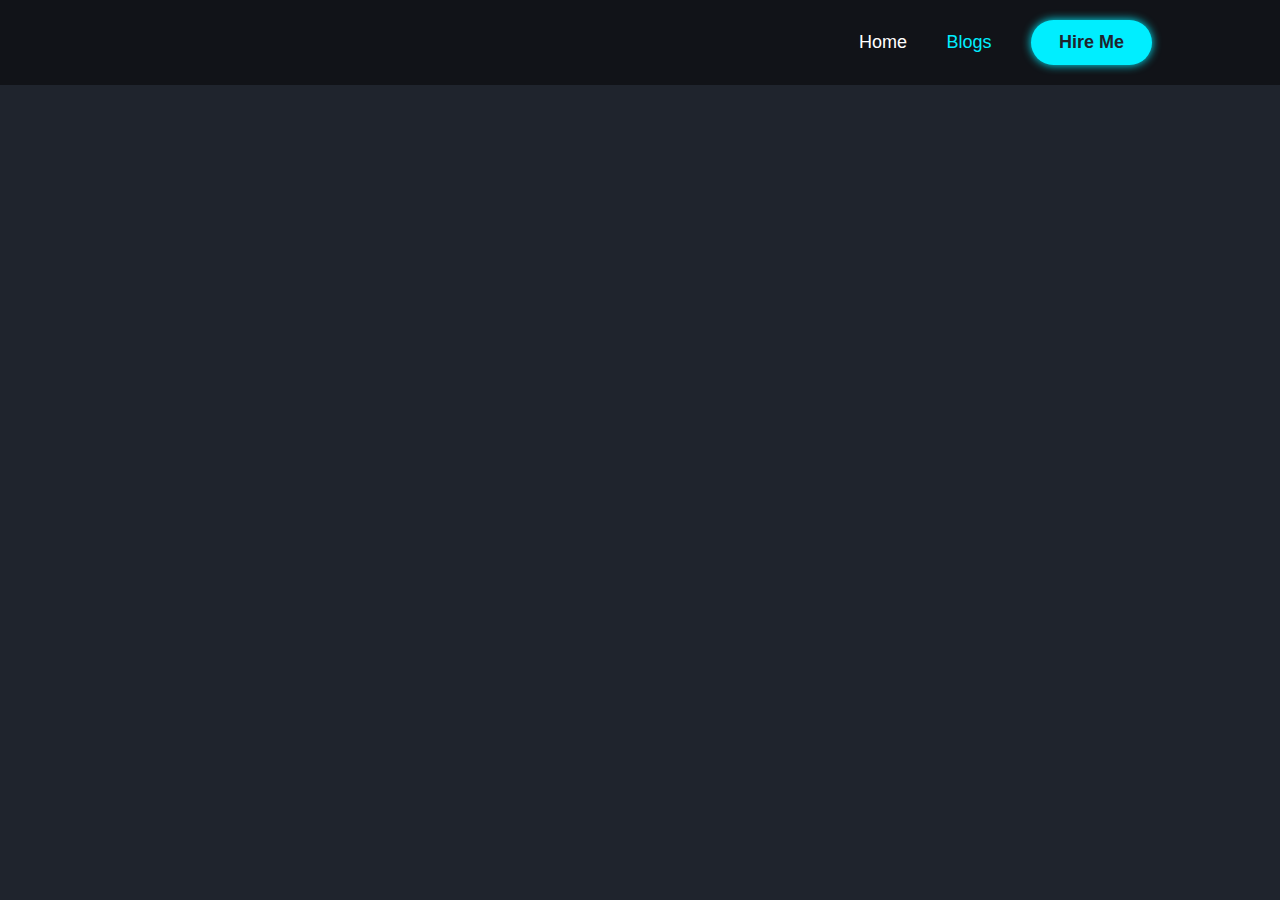
==== blogs.html @ 090383f9 "first commit" ====
<!DOCTYPE html>
<html lang="en">
<head>
    <meta charset="UTF-8">
    <meta http-equiv="X-UA-Compatible" content="IE=edge">
    <meta name="viewport" content="width=device-width, initial-scale=1.0">
    <title>Bhuwan Acharya | Portfolio  Website</title>
    <link href='https://unpkg.com/boxicons@2.1.4/css/boxicons.min.css' rel='stylesheet'>
    <link rel="stylesheet" href="css/style.css">
</head>
<body>
    <header class="header">
        <a href="./index.html" class="logo">Port<span class="title-color">folio.</span> </a>
        <nav class="navbar">
            <a href="./index.html" class=" main" style="--i:1">Home</a>
            <!-- <a href="index.html#skills" class="skills" style="--i:2">Skills</a> -->
            <a href="#" style="--i:3" class="active">Blogs</a>
            <!-- <a href="./contact.html" style="--i:4">Contact</a> -->
            <a href="https://wa.me/+9779821669048" class="hire-me" style="--i:5">Hire Me</a>
        </nav>
    </header>
    <section class="home">
        <div class="home-content">
            <h3>No Blogs Available.</h3>
            <a  href="index.html" class="btn">Return</a>
        </div>
        <div class="home-img">
            <img src="./images/main.png" alt="Bhuwan Acharya Upadhyaya" >
        </div>
    </section>
    <script src="https://cdn.jsdelivr.net/npm/typed.js@2.0.12"></script>
    <script src="js/index.js"></script>
</body>
</html>
---- css/style.css ----
@import url('https://fonts.googleapis.com/css2?family=Play&display=swap');
*{
    margin: 0px;
    padding: 0px;
    box-sizing: border-box;
    font-family: 'Poppins',sans-serif;
}
body{
    background-color: #1f242d;
    color: #fff;
    overflow-x: hidden;
}
.header{
    position: fixed;
    top: 0;
    left: 0;
    width: 100%;
    padding: 20px 10%;
    background: transparent;
    display: flex;
    justify-content: space-between;
    align-items: center;
    z-index: 100;
    background-color: #111318;
}
.logo{
    font-size: 25px;
    color: #fff;
    text-decoration: none;
    font-weight: 600;
    cursor: default;
    opacity: 0;
    animation: slideRight 1s ease forwards;
}
.navbar a{
    display: inline-block;
font-size: 18px;
color: #fff;
text-decoration: none;
font-weight: 500;
margin-left: 35px;
transition: .2s all linear;
animation: slideTop .3s ease forwards;
animation-delay: calc(.1s * var(--i));

}
.navbar a:hover,
.navbar a.active
{
    color: #0ef;
}
.title-color{
    color: #0ef;

}
.active{
    color: #0ef;

}
.home{
    position: relative;
    width: 100vw;
    height: 100vh;
    display: flex;
    justify-content: space-between;
    align-items: center;
    padding: 70px 10% 0;
    color: #fff;
}
.home-img img{
width: 440px;
opacity: 0;
animation: zoomIn 1s ease forwards, floatImage 4s ease-in-out infinite;
animation-delay: 2s,3s;
border-bottom: 6px solid black;
}
.home-content{
    max-width: 600px;
}
.home-content h3{
    font-size: 32px;
    font-weight: 700;
    opacity: 0;
    animation: slideBottom 1s ease forwards;
    animation-delay: .7s;
}
.home-content h3 span{
    color: #0ef;
}
.home-content h1{
    font-size: 56px;
    font-weight: 700;
    margin: -7px 0;
    opacity: 0;
    animation: slideRight 1s ease forwards;
    animation-delay: 1s;
}
.home-content h3:nth-of-type(2){
    margin: 5px;
    margin-bottom: 30px;
    animation: slideTop 1s ease forwards;
    animation-delay: .7s;
}
.home-content p{
    font-size:  1rem;
    text-align: justify;
    letter-spacing: 2px;
    opacity: 0;
    animation: slideLeft 1s ease forwards;
    animation-delay: 1.1s;
}
.social-media a{
    display: inline-flex;
    justify-content: center;
    align-items: center;
    width: 40px;
    height: 40px;
    background: transparent;
    border: 2px solid #0ef;
    border-radius: 50%;
    font-size: 20px;
    color: #0ef;
    text-decoration: none;
    margin: 30px 10px 30px 0;
    font-weight: 700;
    transition: .5s ease;
}
.social-media a:hover{
    background-color: #0ef;
    transform: scale(1.3);
    color: #1f242d;
    box-shadow: 0 0 20px #0ef;
}
.btn{
    margin-top: 20px;
    display: inline-block;
    padding: 12px 28px;
    background-color: #0ef;
    border-radius: 40px;
    box-shadow: 0 0 10px #0ef;
    font-size: 16px;
    color: #1f242d;
    letter-spacing: 1px;
    text-decoration: none;
    font-weight: 600;
    opacity: 0;
    animation: slideTop 1s ease forwards;
    animation-delay: calc(2s);
}
.btn-2{
    display: inline-block;
    padding: 12px 28px;
    background-color: #0ef;
    border-radius: 40px;
    box-shadow: 0 0 10px #0ef;
    font-size: 16px;
    color: #1f242d;
    letter-spacing: 1px;
    text-decoration: none;
    font-weight: 600;
}
.hire-me{
    color: #1f242d!important;
    background-color: #0ef;
    border-radius: 40px;
    box-shadow: 0 0 10px #0ef;
    padding: 12px 28px;
    font-weight: 700!important;


}
.skillz>.text{
    width: 70%;
    margin: 1.5rem auto;
    text-align: center;
}
.skillz .row{
    margin: 1rem 0;
}
.skillz .item{
    padding: 0.5rem 0;
    margin: 0.3rem 0;
}
.skillz .item-text{
display: flex;
justify-content: flex-start;
font-weight: 700;
position: relative;
font-size: 1rem;
}
.skillz .item-text span:last-child{
    position: absolute;
}
.skillz .item-text .w-90{
    margin-left: 85%;
}
.skillz .item-text .w-75{
    margin-left: 70%;
}
.skillz .item-text .w-85{
    margin-left: 80%;
}
.skillz .item-text .w-80{
    margin-left: 75%;
}
.skillz .item-text .w-70{
    margin-left: 65%;
}
.skillz .item-text .w-60{
    margin-left: 55%;
}
.skillz .item-text .w-68{
    margin-left: 63%;
}
.title h2{
    font-size: 56px;
    font-weight: 700;
    text-align: center !important;
    margin-bottom: 20px;
    color: #0ef;
    letter-spacing: 5px;
}
.text{
    letter-spacing: 2px;
}
.skillz h2{
    text-align: left;
    margin-left: 2rem;
}
.progress{
    margin: 0.8rem 0;
    border-radius: 10px;
    height: 16px;
    width: 100%;
    background-color: #111318;
    overflow: hidden;
}
.progress-bar{
    background: #0ef;
    height: 100%;
    border-top-right-radius: 2px;
    border-bottom-right-radius: 2px;
}
.progress-bar.w-90{
    width: 90%;
}
.progress-bar.w-70{
    width: 70%;
}
.progress-bar.w-75{
    width: 75%;
}
.progress-bar.w-85{
    width: 85%;
}
.progress-bar.w-80{
    width: 80%;
}
.progress-bar.w-68{
    width: 68%;
}
.progress-bar.w-60{
    width: 60%;
}

.skillz .row{
    display: grid;
    grid-template-columns: repeat(2,1fr);
    grid-gap: 2rem;
    padding: 0 3rem;
}
.contact-me{
    width: 100%;
    height: 290px;
    background-color: #111318;
    display: flex;
    align-items: center;
    flex-direction: column;
    justify-content: center;
}
.contact-me p{
    color: #fff;
    font-size: 30px;
    font-weight: 800;
    margin-bottom: 25px;
}
.btn-2:hover{
   background-color: #fff;
    cursor: pointer;
}

footer{
    position: relative;
    width: 100%;
    height: 350px;
    background-color: black;
    display: flex;
    flex-direction: column;
    align-items: center;
    justify-content: center;
}
footer p:nth-child(1){
    font-size: 30px;
    color: #fff;
    margin-bottom: 20px;
    font-weight: 800;

}
footer p:nth-child(2){
    font-size: 18px;
    color: #fff;
    text-align: center;
    line-height: 26px;
    width: 500px;
    font-weight: 800;

}
.end{
    position: absolute;
    color: #0ef;
    bottom: 35px;
    font-size: 14px;
}
.about-section{
    width: 100%;
    padding: 100px 0px;
    background-color: #111318;
    margin-bottom: 30px;
}
.about-section img{
    height: auto;
    width: 450px;
    margin: 0px 20px;
    border-radius: 59px

}
.about-text{
    width: 550px;
}
.main-about{
    width: 1130px;
    max-width: 95%;
    margin: 0 auto;
    display: flex;
    align-items: center;
    justify-content: space-around;
}
.about-text h2{
    color: #fff;
    font-size: 75px;
    text-transform: capitalize;
    margin-bottom: 20px;
}
.about-text h5{
    letter-spacing: 2px;
    font-size: 22px;
    text-transform: capitalize;
}
.about-text p{
    margin-top: 10px;
    color: #fff;
    letter-spacing: 1px;
    line-height: 28px;
    font-size: 18px;
    margin-bottom: 45px;
    text-align: justify;
}
@keyframes slideRight{
    0%{
        transform: translateX(-100px);
        opacity: 0;
    }
    100%{
        transform: translateX(0);
        opacity: 1;
    }
}
@keyframes slideLeft{
    0%{
        transform: translateX(100px);
        opacity: 0;
    }
    100%{
        transform: translateX(0);
        opacity: 1;
    }
}
@keyframes slideTop{
    0%{
        transform: translateY(100px);
        opacity: 0;
    }
    100%{
        transform: translateY(0);
        opacity: 1;
    }
}
@keyframes slideBottom{
    0%{
        transform: translateY(-100px);
        opacity: 0;
    }
    100%{
        transform: translateY(0);
        opacity: 1;
    }
}
@keyframes zoomIn{
    0%{
        transform: scale(0);
        opacity: 0;
    }
    100%{
        transform: scale(1);
        opacity: 1;
    }
}
@keyframes floatImage{
    0%{
        transform: translateY(0);
    }
    50%{
        transform: translateY(-24px);

    }
    100%{
        transform: translateY(0);

    }
}
@media only screen and (max-width: 908px) {
    .main, .skills {
      display: none!important;
    }
    .home-img img{
        width: 300px;
    }
    .home{
        margin-top: 5vh;
        flex-direction: column;
        height: auto;
    }
    .navbar a{
        margin-left: 10px;
    }
    .hire-me{
        padding: 7px 15px !important;
    }
    .logo{
        font-size: 18px;
    }
    .navbar a{
        font-size: 16px;
    }
    .main-about{
      flex-direction: column-reverse;
      width: 100%;
    }
    .about-text h2{
       font-size: 60px;
    }
    .about-text h5{
        padding: 5px;
    }
    .about-text p{
        text-align: center;
        padding: 10px;
    }
    .about-text{
        display: flex;
        flex-direction: column;
        justify-content: center;
        align-items: center;

    }
    .contact-me p{
        text-align: center;
    }
  footer{
    height: auto;
  }
  .end{
    bottom: 0px;
}
    footer p{
        text-align: center;
        padding: 10px;
    }
    .skillz .row{
        grid-template-columns: repeat(1,1fr);
    }
  }
  .about-text{
    width: 100%;
  }
.about-section img{
    margin-top: 20px;
    padding: 20px;
    width: 300px;
    opacity: 0;
    animation: zoomIn 1s ease forwards, floatImage 4s ease-in-out infinite;
    border-bottom: 6px solid black;
}
footer{
    padding: 10px;
}
footer p:nth-child(2) {
    width: 100%;
}
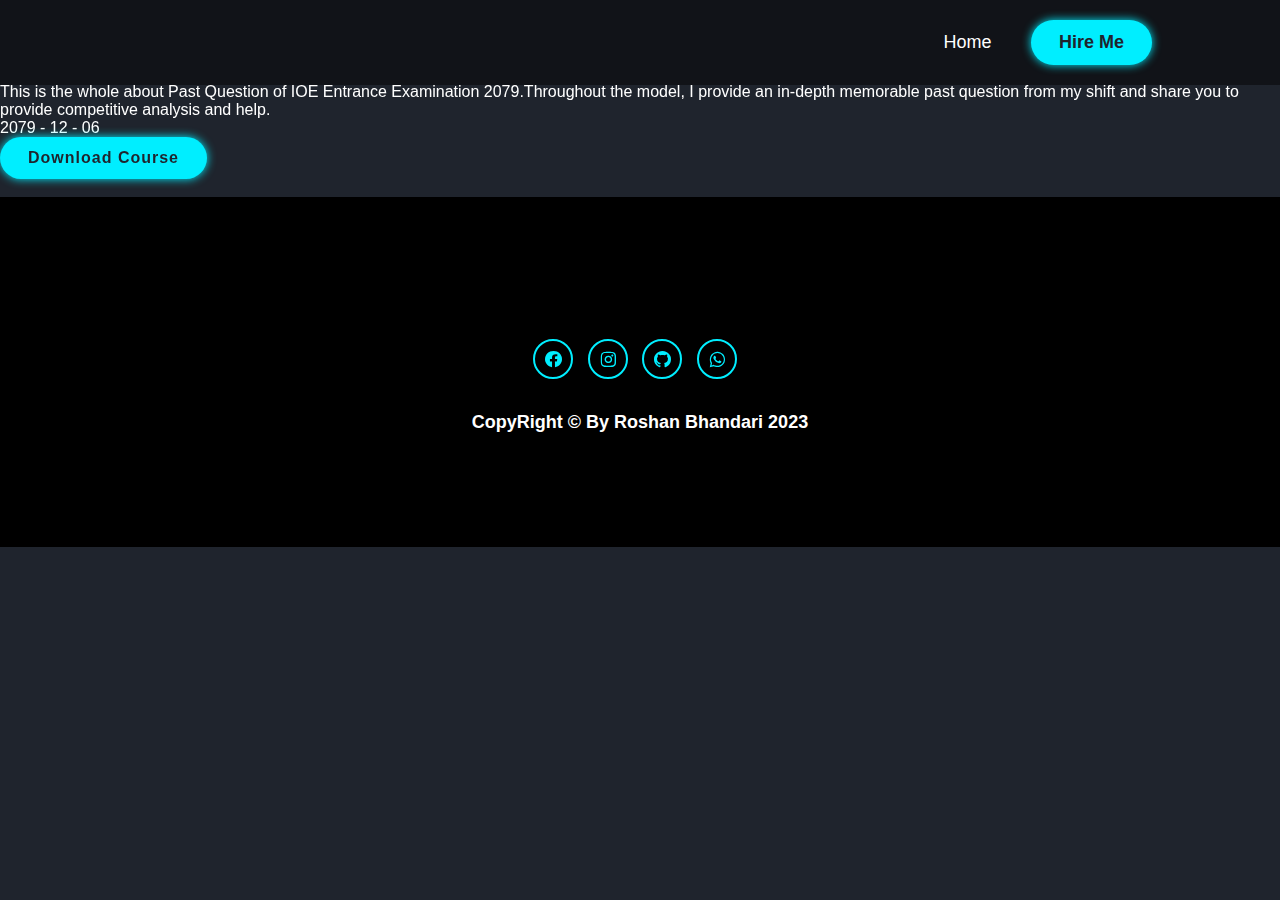
==== commit b2cf2469: "commit" ====
--- a/blogs.html
+++ b/blogs.html
@@ -1,34 +1,67 @@
 <!DOCTYPE html>
 <html lang="en">
-<head>
-    <meta charset="UTF-8">
-    <meta http-equiv="X-UA-Compatible" content="IE=edge">
-    <meta name="viewport" content="width=device-width, initial-scale=1.0">
-    <title>Bhuwan Acharya | Portfolio  Website</title>
-    <link href='https://unpkg.com/boxicons@2.1.4/css/boxicons.min.css' rel='stylesheet'>
-    <link rel="stylesheet" href="css/style.css">
-</head>
+    <head>
+        <meta charset="UTF-8">
+        <meta http-equiv="X-UA-Compatible" content="IE=edge">
+        <meta name="viewport" content="width=device-width, initial-scale=1.0">
+        <title>Bhuwan Acharya | Portfolio  Website</title>
+        <link href='https://unpkg.com/boxicons@2.1.4/css/boxicons.min.css' rel='stylesheet'>
+        <link rel="stylesheet" href="css/style.css">
+        <meta property="og:url" content=https://roshanbhandari60.github.io/portfolio/>
+        <meta property="og:description"
+            content="I am an experienced web developer with over 2 years of expertise in the web development field. I am knowledgeable in HTML, CSS, JavaScript, PHP and Python." />
+            <meta property="og:image" content="https://roshanbhandari60.github.io/portfolio/images/bhuwan.jpg" />
+            <link rel="icon" href="./images/favicon.ico" sizes="any"><!-- 32×32 -->
+            <link rel="apple-touch-icon" href="./images/apple-touch-icon.png">
+            <link rel="icon" sizes="32x32" href="./images/favicon.ico">
+            <link rel="icon" sizes="192x192" href="./images/android-chrome-192x192.png">
+            <link rel="icon" sizes="512x512" href="./images/android-chrome-512x512.png">
+            <link rel="stylesheet" href="https://unpkg.com/aos@next/dist/aos.css">
+            <meta name="google-site-verification" content="2KYior2X6gnKr3Bh37McsHZ3szvJanuZUABIRV83YZA" />
+        </head>
 <body>
     <header class="header">
         <a href="./index.html" class="logo">Port<span class="title-color">folio.</span> </a>
         <nav class="navbar">
-            <a href="./index.html" class=" main" style="--i:1">Home</a>
-            <!-- <a href="index.html#skills" class="skills" style="--i:2">Skills</a> -->
-            <a href="#" style="--i:3" class="active">Blogs</a>
+            <a href="./index.html" style="--i:1">Home</a>
+            <!-- <a href="#" style="--i:3" class="active">Blogs</a> -->
             <!-- <a href="./contact.html" style="--i:4">Contact</a> -->
-            <a href="https://wa.me/+9779821669048" class="hire-me" style="--i:5">Hire Me</a>
+            <a href="https://wa.me/+9779765583180" class="hire-me" style="--i:5">Hire Me</a>
         </nav>
     </header>
-    <section class="home">
+    <section class="project-home">
         <div class="home-content">
-            <h3>No Blogs Available.</h3>
-            <a  href="index.html" class="btn">Return</a>
-        </div>
-        <div class="home-img">
-            <img src="./images/main.png" alt="Bhuwan Acharya Upadhyaya" >
+            <h3>Checkout the Recent Blogs.</h3>
         </div>
     </section>
-    <script src="https://cdn.jsdelivr.net/npm/typed.js@2.0.12"></script>
-    <script src="js/index.js"></script>
+    <section class="projects">
+        <div class="project-item">
+            <img data-aos="fade-in" class="project-img" src="./images/entranceioe2079.pdf" alt="">
+            <div class="project-info">
+                <h2 data-aos="slide-down" class="project-title">IOE Entrance 2079 - By Roshan Bhandari
+                </h2>
+                <p data-aos="slide-up" class="project-description">This is the whole about Past Question of IOE Entrance Examination 2079.Throughout the model, I provide an in-depth memorable past question from my shift and share you to provide competitive analysis and help. </p>
+                <p data-aos="fade-up" class="project-date">2079 - 12 - 06</p>
+                <a data-aos="fade-up" download target="_blank" href="./downloadable/entranceioe2079.pdf" class="btn-2">Download Course</a>
+                <br><br>
+            </div>
+        </div>
+    </section>
+    <footer>
+        <div class="social-media" data-aos="fade-up">
+            <a href="https://www.facebook.com/roshan.bhandari.3367174/" ><i class='bx bxl-facebook-circle'></i></a>
+            <a href="https://www.instagram.com/broshannp_60/"><i class='bx bxl-instagram' ></i></a>
+            <a href="https://github.com/roshanbhandari60"><i class='bx bxl-github' ></i></a>
+            <a href="https://wa.me/+9779765583180"><i class='bx bxl-whatsapp' ></i></a>
+        </div> 
+        <p>CopyRight &copy; By Roshan Bhandari 2023 </p>
+    </footer>
+    <script src="https://unpkg.com/aos@next/dist/aos.js"></script>
+    <script>
+      AOS.init({
+        offset: 100,
+        duration: 500,
+      });
+    </script>
 </body>
 </html>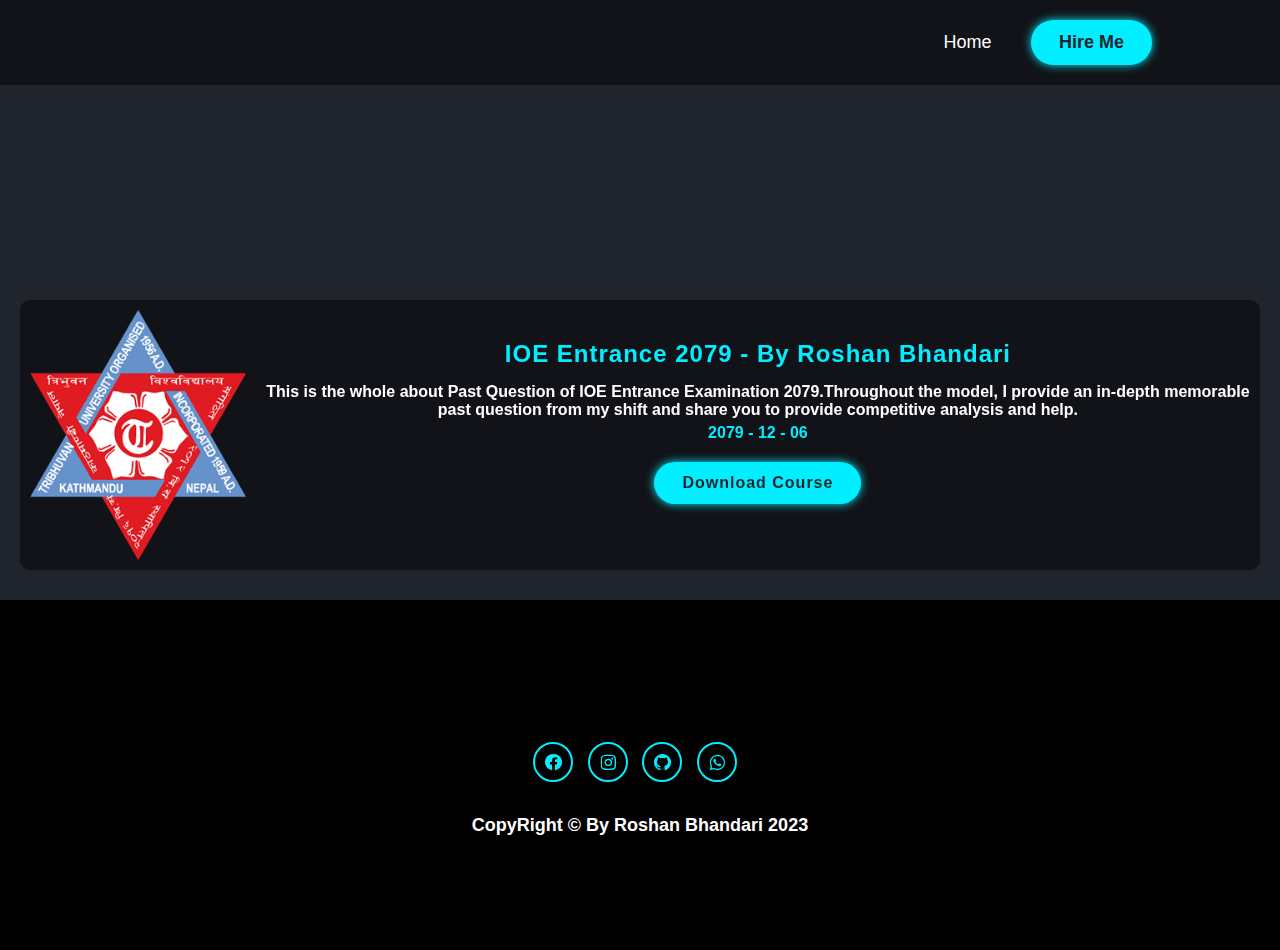
==== commit 3a6b4aad: "commit" ====
--- a/blogs.html
+++ b/blogs.html
@@ -4,13 +4,13 @@
         <meta charset="UTF-8">
         <meta http-equiv="X-UA-Compatible" content="IE=edge">
         <meta name="viewport" content="width=device-width, initial-scale=1.0">
-        <title>Bhuwan Acharya | Portfolio  Website</title>
+        <title>Roshan Bhandari | Portfolio  Website</title>
         <link href='https://unpkg.com/boxicons@2.1.4/css/boxicons.min.css' rel='stylesheet'>
         <link rel="stylesheet" href="css/style.css">
         <meta property="og:url" content=https://roshanbhandari60.github.io/portfolio/>
         <meta property="og:description"
             content="I am an experienced web developer with over 2 years of expertise in the web development field. I am knowledgeable in HTML, CSS, JavaScript, PHP and Python." />
-            <meta property="og:image" content="https://roshanbhandari60.github.io/portfolio/images/bhuwan.jpg" />
+            <meta property="og:image" content="https://roshanbhandari60.github.io/portfolio/images/roshan.jpg" />
             <link rel="icon" href="./images/favicon.ico" sizes="any"><!-- 32×32 -->
             <link rel="apple-touch-icon" href="./images/apple-touch-icon.png">
             <link rel="icon" sizes="32x32" href="./images/favicon.ico">
@@ -36,7 +36,7 @@
     </section>
     <section class="projects">
         <div class="project-item">
-            <img data-aos="fade-in" class="project-img" src="./images/entranceioe2079.pdf" alt="">
+            <img data-aos="fade-in" class="project-img" src="./images/tu.png" alt="Loading">
             <div class="project-info">
                 <h2 data-aos="slide-down" class="project-title">IOE Entrance 2079 - By Roshan Bhandari
                 </h2>
--- a/css/style.css
+++ b/css/style.css
@@ -506,4 +506,104 @@
 }
 footer p:nth-child(2) {
     width: 100%;
+}
+
+/* Blogs */
+/* .project-home {
+    position: relative;
+    width: 100vw;
+    height: 30vh;
+    display: flex;
+    justify-content: space-between;
+    align-items: center;
+    padding: 70px 10% 0;
+    color: #fff;
+}
+* {
+    margin: 0px;
+    padding: 0px;
+    box-sizing: border-box;
+    font-family: 'Poppins',sans-serif;
+}
+user agent stylesheet
+section {
+    display: block;
+}
+body {
+    background-color: #1f242d;
+    color: #fff;
+    overflow-x: hidden;
+}
+::-webkit-scrollbar {
+    width: 10px;
+}
+::-webkit-scrollbar-thumb {
+    background: linear-gradient(transparent,#0ef);
+    border-radius: 12px;
+} */
+
+
+
+
+.projects{
+    display: flex;
+    flex-direction: column;
+    padding: 20px;
+}
+.project-item{
+    display: flex;
+    justify-content: center;
+    align-items: center;
+    background-color: #111318;
+    border-radius: 10px;
+    margin: 10px 0;
+}
+.project-info{
+    display: flex;
+    flex-direction: column;
+    justify-content: center;
+    align-items: center;
+}
+.project-img{
+    width: 250px;
+    border-radius: 30px;
+    margin: 10px;
+    height: 250px;
+}
+.project-title{
+    color: #0ef;
+    margin: 10px 0;
+    letter-spacing: 1px;
+}
+.project-description{
+    font-weight: 600;
+    padding: 5px;
+    text-align: center;
+}
+.project-date{
+    color: #0ef;
+    font-weight: 900;
+    margin-bottom: 20px;
+}
+.project-home{
+    position: relative;
+    width: 100vw;
+    height: 30vh;
+    display: flex;
+    justify-content: space-between;
+    align-items: center;
+    padding: 70px 10% 0;
+    color: #fff;
+}
+.project-language{
+    font-weight: 500;
+    font-style: italic;
+    color: #534ba1;
+}
+::-webkit-scrollbar{
+    width: 10px;
+}
+::-webkit-scrollbar-thumb{
+    background: linear-gradient(transparent,#0ef);
+    border-radius: 12px;
 }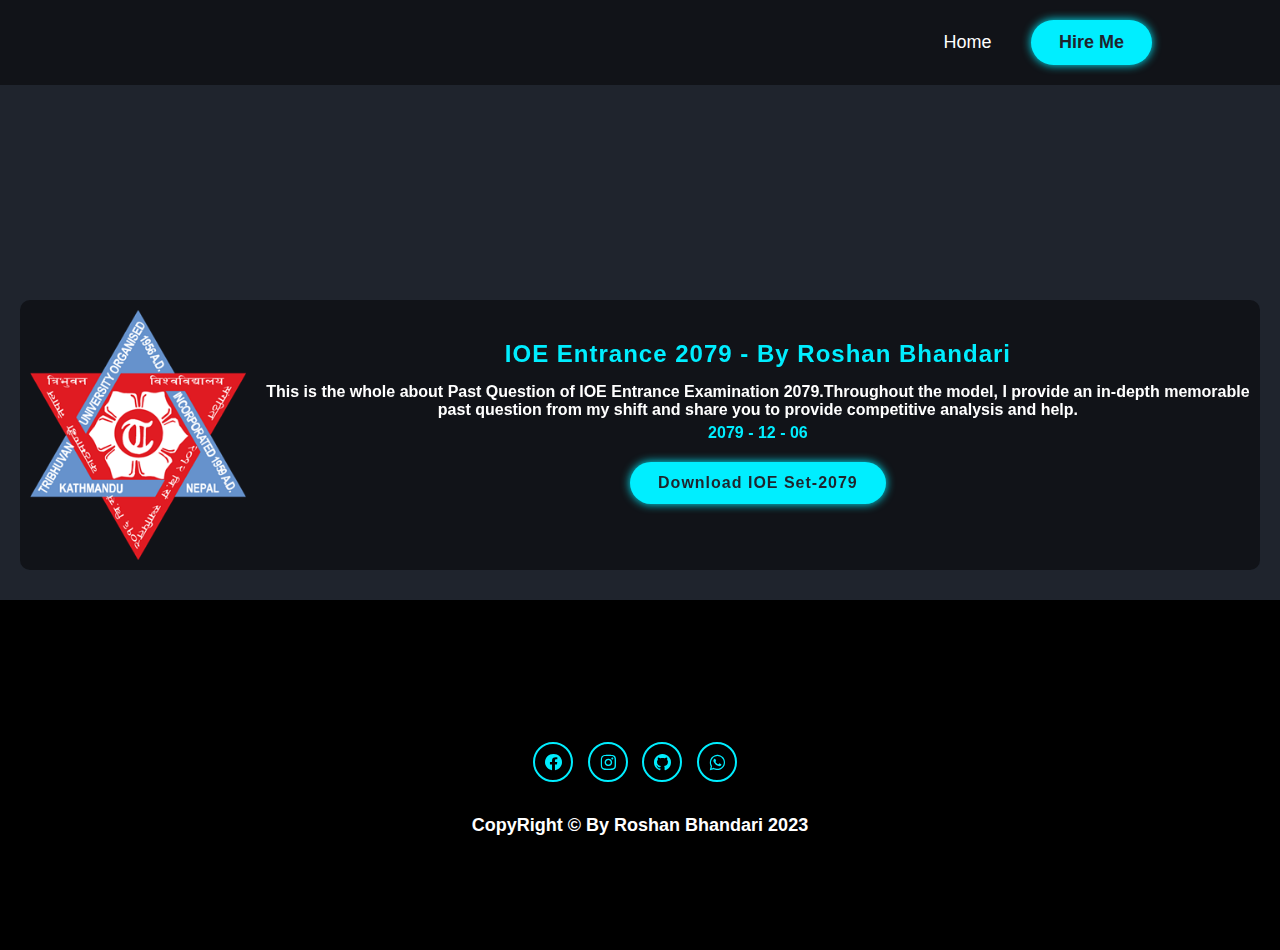
==== commit 359682ba: "commit" ====
--- a/blogs.html
+++ b/blogs.html
@@ -42,7 +42,7 @@
                 </h2>
                 <p data-aos="slide-up" class="project-description">This is the whole about Past Question of IOE Entrance Examination 2079.Throughout the model, I provide an in-depth memorable past question from my shift and share you to provide competitive analysis and help. </p>
                 <p data-aos="fade-up" class="project-date">2079 - 12 - 06</p>
-                <a data-aos="fade-up" download target="_blank" href="./downloadable/entranceioe2079.pdf" class="btn-2">Download Course</a>
+                <a data-aos="fade-up" download target="_blank" href="./downloadable/entranceioe2079.pdf" class="btn-2">Download IOE Set-2079</a>
                 <br><br>
             </div>
         </div>
--- a/css/style.css
+++ b/css/style.css
@@ -489,6 +489,14 @@
     .skillz .row{
         grid-template-columns: repeat(1,1fr);
     }
+    .project-item{
+        flex-direction: column;
+        justify-content: center;
+        align-items: center;
+    }
+    .project-title{
+        text-align: center;
+    }
   }
   .about-text{
     width: 100%;
@@ -509,41 +517,6 @@
 }
 
 /* Blogs */
-/* .project-home {
-    position: relative;
-    width: 100vw;
-    height: 30vh;
-    display: flex;
-    justify-content: space-between;
-    align-items: center;
-    padding: 70px 10% 0;
-    color: #fff;
-}
-* {
-    margin: 0px;
-    padding: 0px;
-    box-sizing: border-box;
-    font-family: 'Poppins',sans-serif;
-}
-user agent stylesheet
-section {
-    display: block;
-}
-body {
-    background-color: #1f242d;
-    color: #fff;
-    overflow-x: hidden;
-}
-::-webkit-scrollbar {
-    width: 10px;
-}
-::-webkit-scrollbar-thumb {
-    background: linear-gradient(transparent,#0ef);
-    border-radius: 12px;
-} */
-
-
-
 
 .projects{
     display: flex;
